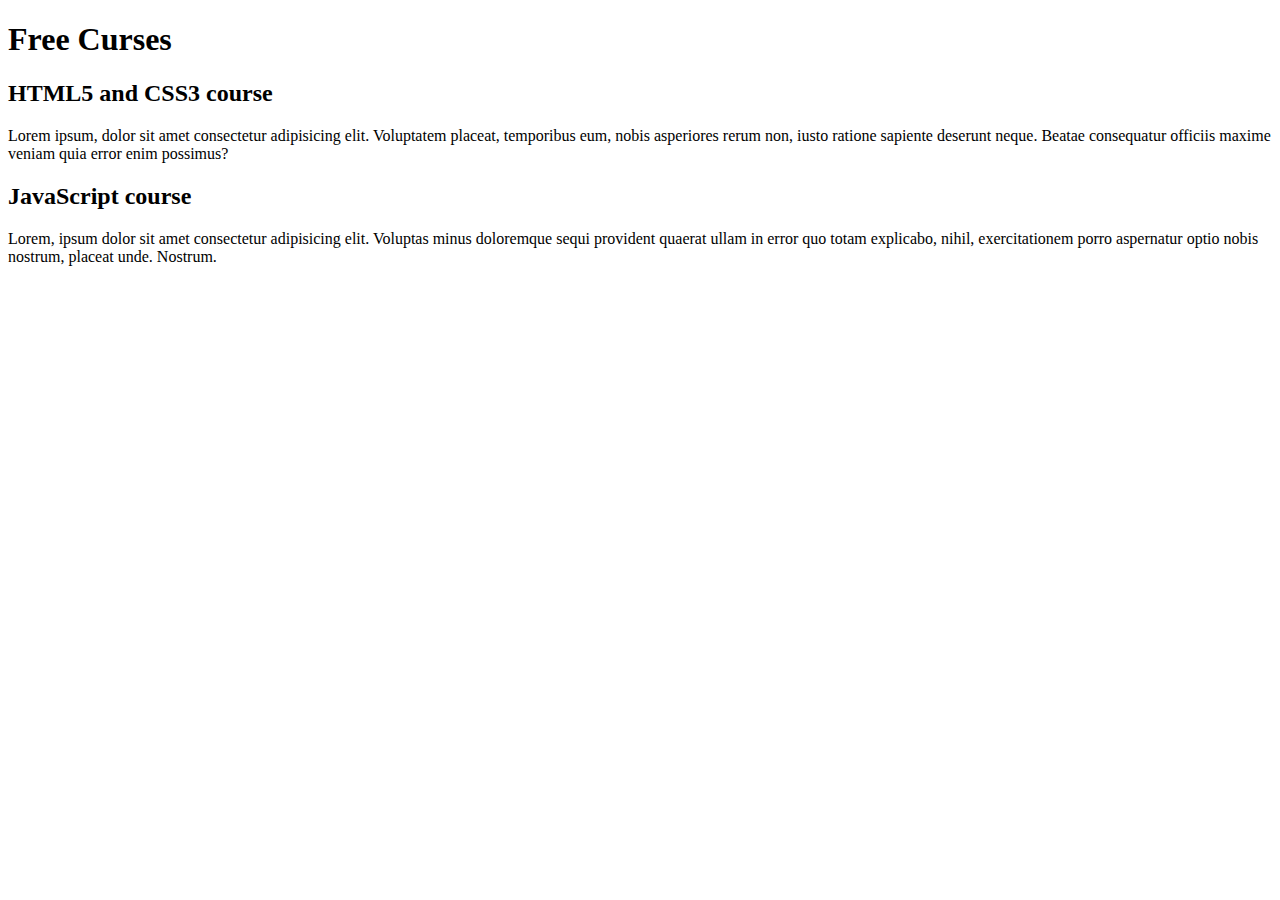
==== index.html @ 2ef00e38 "Update index.html" ====
<!DOCTYPE html>
<html lang="en">
<head>
    <meta charset="UTF-8">
    <meta name="viewport" content="width=device-width, initial-scale=1.0">
    <title>Site Free Courses</title>
</head>
<body>
    <main>
        <header>
            <h1>Free Curses</h1>
        </header>
        <article>
            <h2>HTML5 and CSS3 course</h2>
            <p>Lorem ipsum, dolor sit amet consectetur adipisicing elit. Voluptatem placeat, temporibus eum, nobis asperiores rerum non, iusto ratione sapiente deserunt neque. Beatae consequatur officiis maxime veniam quia error enim possimus?</p>
        </article>
        <article>
            <h2>JavaScript course</h2>
            <p>Lorem, ipsum dolor sit amet consectetur adipisicing elit. Voluptas minus doloremque sequi provident quaerat ullam in error quo totam explicabo, nihil, exercitationem porro aspernatur optio nobis nostrum, placeat unde. Nostrum.</p>
        </article>
    </main>
</body>
</html>
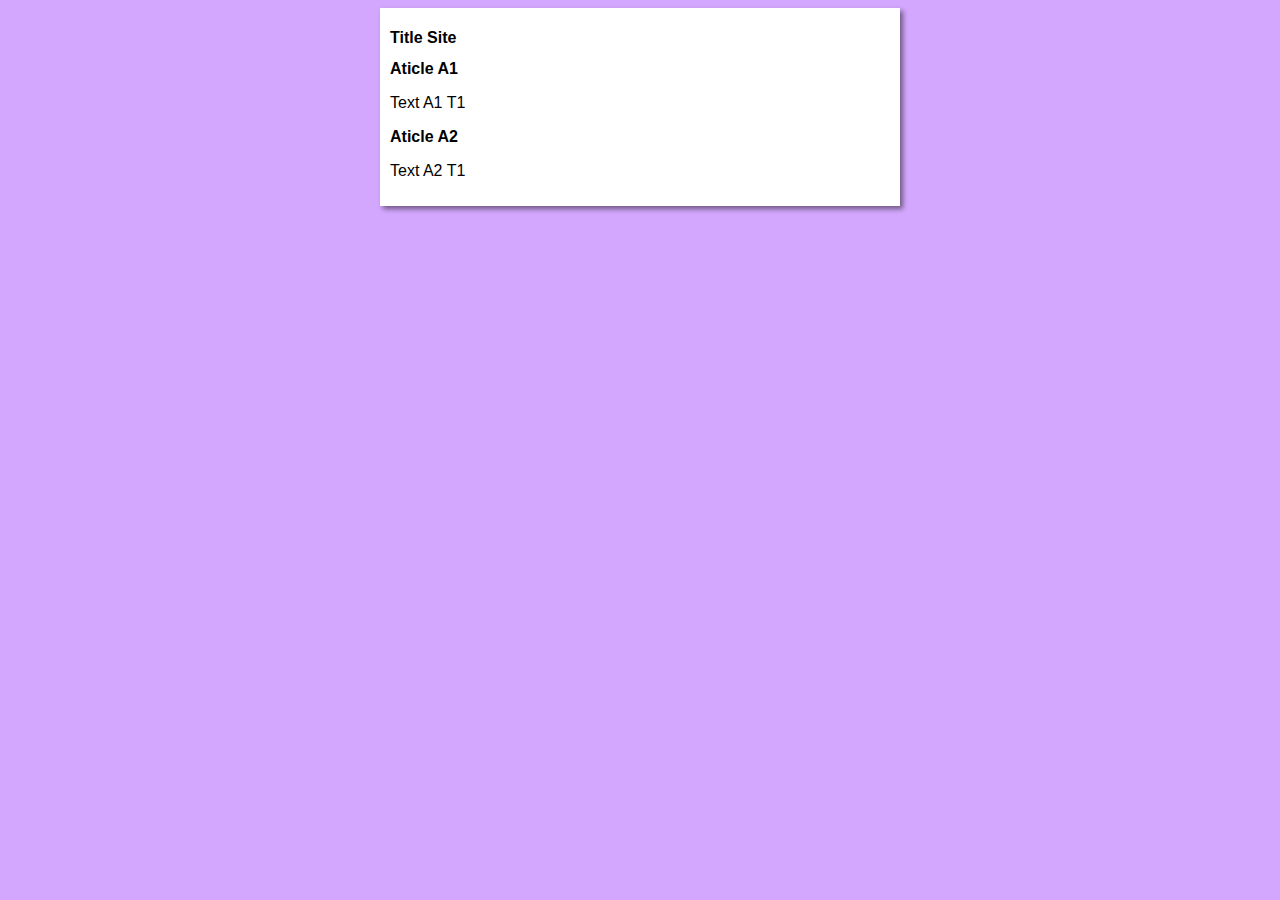
==== commit 1a1b1c25: "Update index.html" ====
--- a/index.html
+++ b/index.html
@@ -3,20 +3,21 @@
 <head>
     <meta charset="UTF-8">
     <meta name="viewport" content="width=device-width, initial-scale=1.0">
-    <title>Site Free Courses</title>
+    <title>Courses Free conflicted</title>
+    <link rel="stylesheet" href="styles/style.css">
 </head>
 <body>
     <main>
         <header>
-            <h1>Free Curses</h1>
+            <h1>Title Site</h1>
         </header>
         <article>
-            <h2>HTML5 and CSS3 course</h2>
-            <p>Lorem ipsum, dolor sit amet consectetur adipisicing elit. Voluptatem placeat, temporibus eum, nobis asperiores rerum non, iusto ratione sapiente deserunt neque. Beatae consequatur officiis maxime veniam quia error enim possimus?</p>
+            <h2>Aticle A1</h2>
+            <p>Text A1 T1</p>
         </article>
         <article>
-            <h2>JavaScript course</h2>
-            <p>Lorem, ipsum dolor sit amet consectetur adipisicing elit. Voluptas minus doloremque sequi provident quaerat ullam in error quo totam explicabo, nihil, exercitationem porro aspernatur optio nobis nostrum, placeat unde. Nostrum.</p>
+            <h2>Aticle A2</h2>
+            <p>Text A2 T1</p>
         </article>
     </main>
 </body>
--- a/styles/style.css
+++ b/styles/style.css
@@ -0,0 +1,16 @@
+* {
+    font-family: Arial, Helvetica, sans-serif;
+    font-size: 16px;
+}
+
+body{
+    background-color: rgb(211, 167, 253);    
+}
+
+main {
+    background-color: white;
+    width: 500px;
+    margin: auto;
+    padding: 10px;
+    box-shadow: 3px 3px 5px rgba(0, 0, 0, 0.473);
+}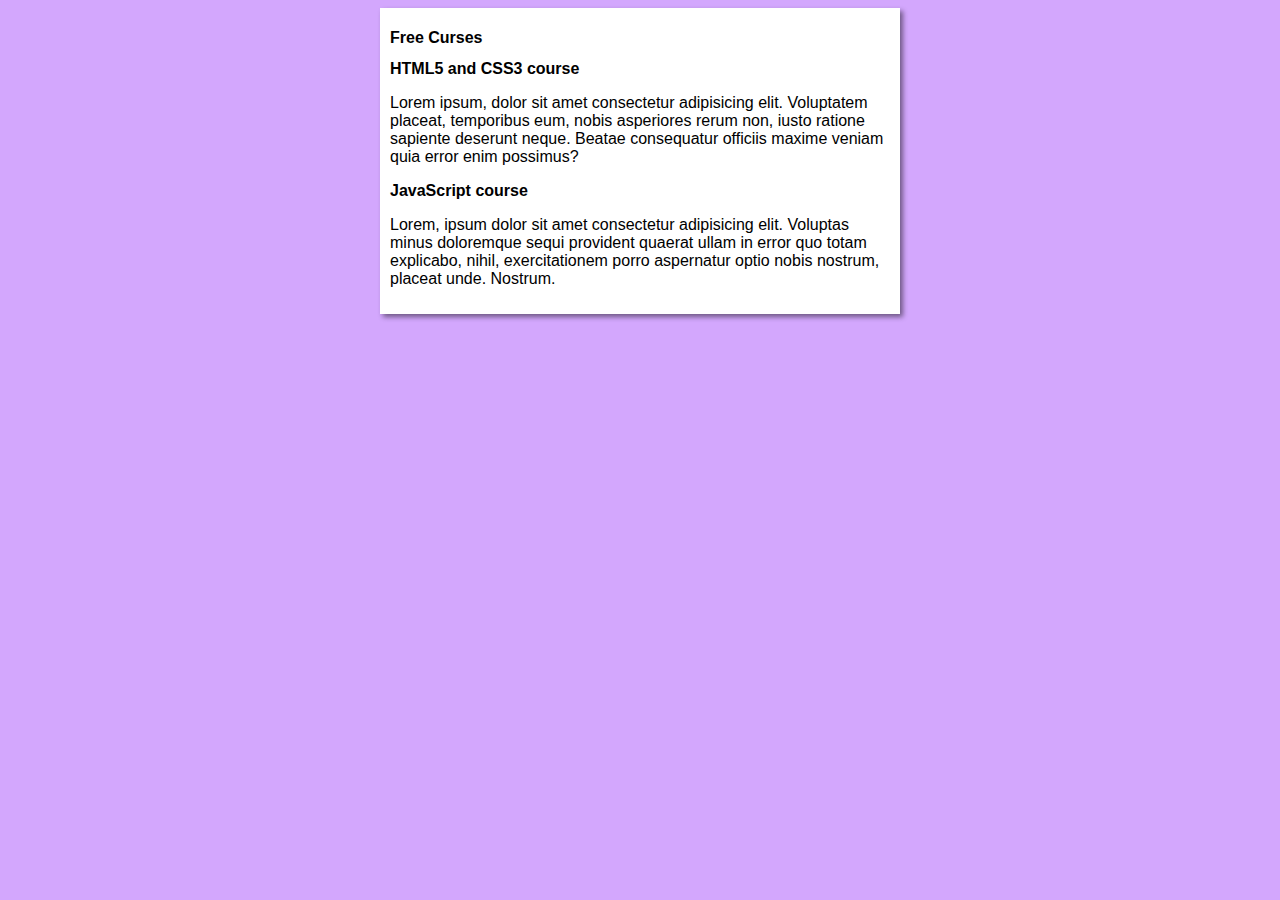
==== commit 267e1364: "Merge branch 'design'" ====
--- a/index.html
+++ b/index.html
@@ -3,21 +3,21 @@
 <head>
     <meta charset="UTF-8">
     <meta name="viewport" content="width=device-width, initial-scale=1.0">
-    <title>Courses Free conflicted</title>
+    <title>Courses Free for everybody</title>
     <link rel="stylesheet" href="styles/style.css">
 </head>
 <body>
     <main>
         <header>
-            <h1>Title Site</h1>
+            <h1>Free Curses</h1>
         </header>
         <article>
-            <h2>Aticle A1</h2>
-            <p>Text A1 T1</p>
+            <h2>HTML5 and CSS3 course</h2>
+            <p>Lorem ipsum, dolor sit amet consectetur adipisicing elit. Voluptatem placeat, temporibus eum, nobis asperiores rerum non, iusto ratione sapiente deserunt neque. Beatae consequatur officiis maxime veniam quia error enim possimus?</p>
         </article>
         <article>
-            <h2>Aticle A2</h2>
-            <p>Text A2 T1</p>
+            <h2>JavaScript course</h2>
+            <p>Lorem, ipsum dolor sit amet consectetur adipisicing elit. Voluptas minus doloremque sequi provident quaerat ullam in error quo totam explicabo, nihil, exercitationem porro aspernatur optio nobis nostrum, placeat unde. Nostrum.</p>
         </article>
     </main>
 </body>
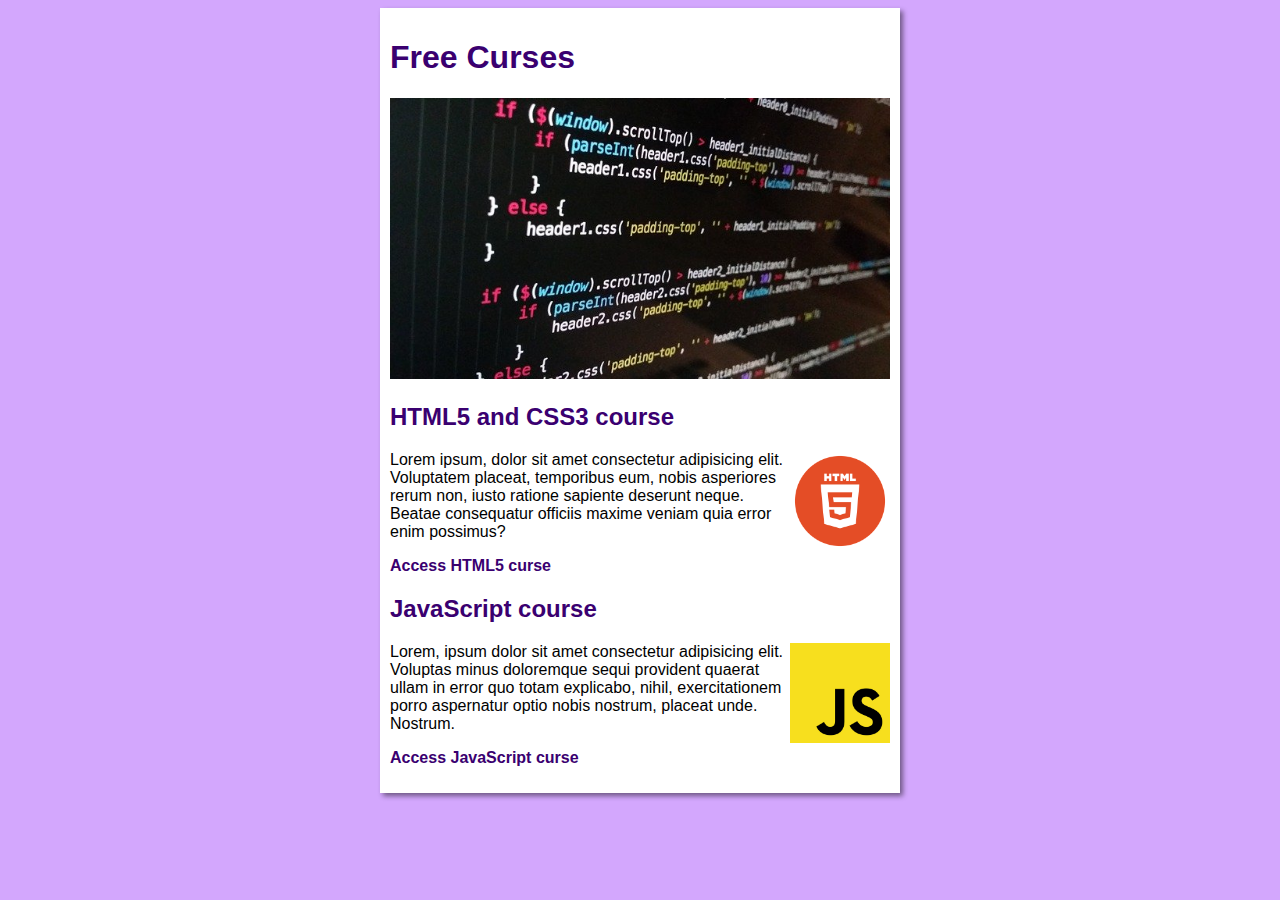
==== commit 735c020a: "site created" ====
--- a/index.html
+++ b/index.html
@@ -10,14 +10,19 @@
     <main>
         <header>
             <h1>Free Curses</h1>
+            <img class="first" src="images/technology-1283624_640.jpg" alt="code">
         </header>
         <article>
             <h2>HTML5 and CSS3 course</h2>
+            <img class="curses" src="images/logo-2582748_640.png" alt="html5">
             <p>Lorem ipsum, dolor sit amet consectetur adipisicing elit. Voluptatem placeat, temporibus eum, nobis asperiores rerum non, iusto ratione sapiente deserunt neque. Beatae consequatur officiis maxime veniam quia error enim possimus?</p>
+            <p><a href="html-curs.html">Access HTML5 curse</a></p>
         </article>
         <article>
             <h2>JavaScript course</h2>
+            <img class="curses" src="images/javascript-736400_640.png" alt="Java Script">
             <p>Lorem, ipsum dolor sit amet consectetur adipisicing elit. Voluptas minus doloremque sequi provident quaerat ullam in error quo totam explicabo, nihil, exercitationem porro aspernatur optio nobis nostrum, placeat unde. Nostrum.</p>
+            <p><a href="css-curs copy.html">Access JavaScript curse</a></p>
         </article>
     </main>
 </body>
--- a/styles/style.css
+++ b/styles/style.css
@@ -13,4 +13,35 @@
     margin: auto;
     padding: 10px;
     box-shadow: 3px 3px 5px rgba(0, 0, 0, 0.473);
+}
+
+h1 {
+    font-size: 2em;
+    color: rgb(58, 0, 112);
+}
+
+img.first {
+    width: 100%;
+}
+
+img.curses {
+    height: 20%;
+    width: 20%;
+    float: right;
+}
+
+h2 {
+    font-size: 1.5em;
+    color: rgb(58, 0, 112);
+}
+
+a {
+    text-decoration: none;
+    font-weight: bold;
+    color: rgb(58, 0, 112);
+}
+
+a:hover {
+    text-decoration: underline;
+    color: rgb(26, 26, 255);
 }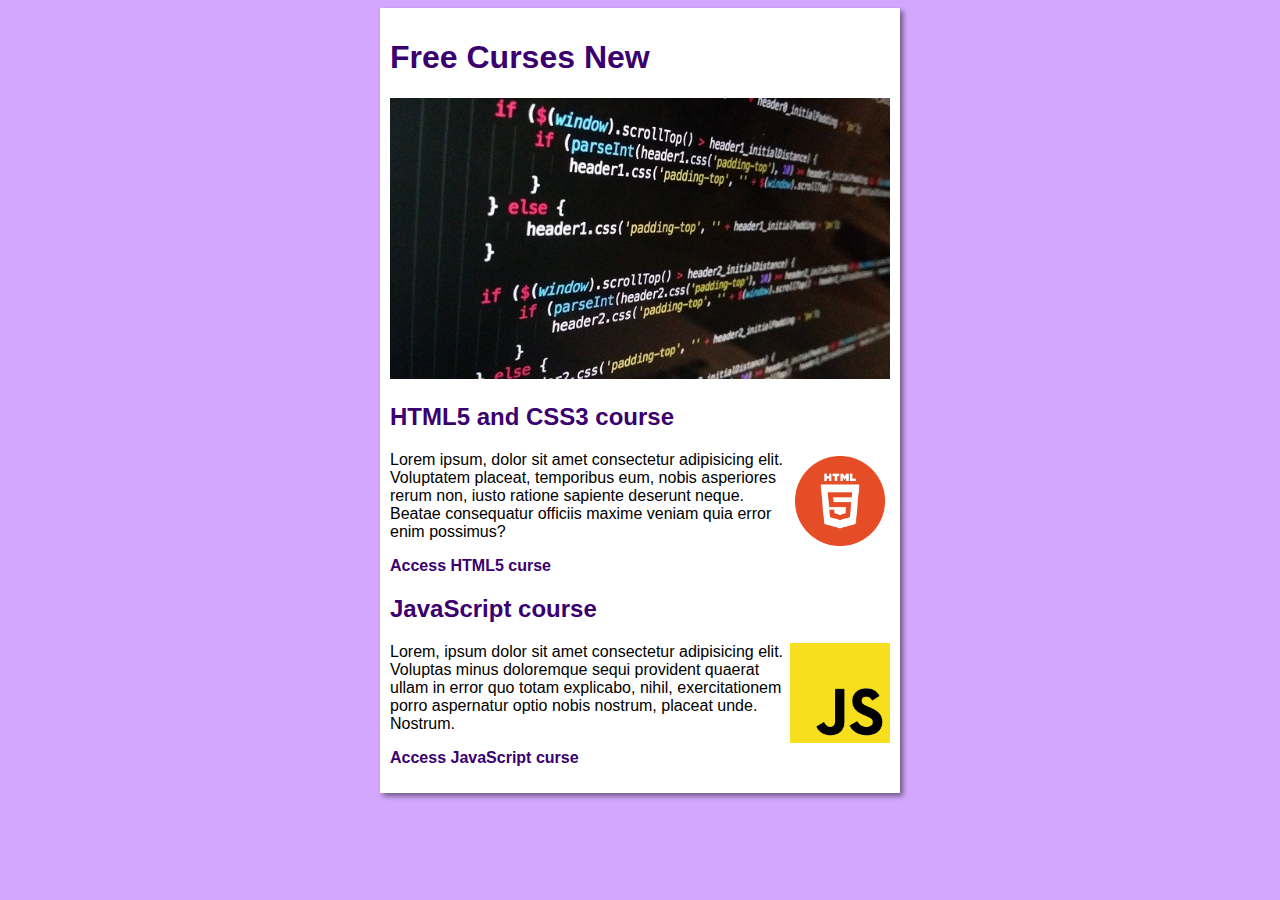
==== commit 99d69a14: "Agregando código al index.html" ====
--- a/index.html
+++ b/index.html
@@ -9,7 +9,7 @@
 <body>
     <main>
         <header>
-            <h1>Free Curses</h1>
+            <h1>Free Curses New</h1>
             <img class="first" src="images/technology-1283624_640.jpg" alt="code">
         </header>
         <article>
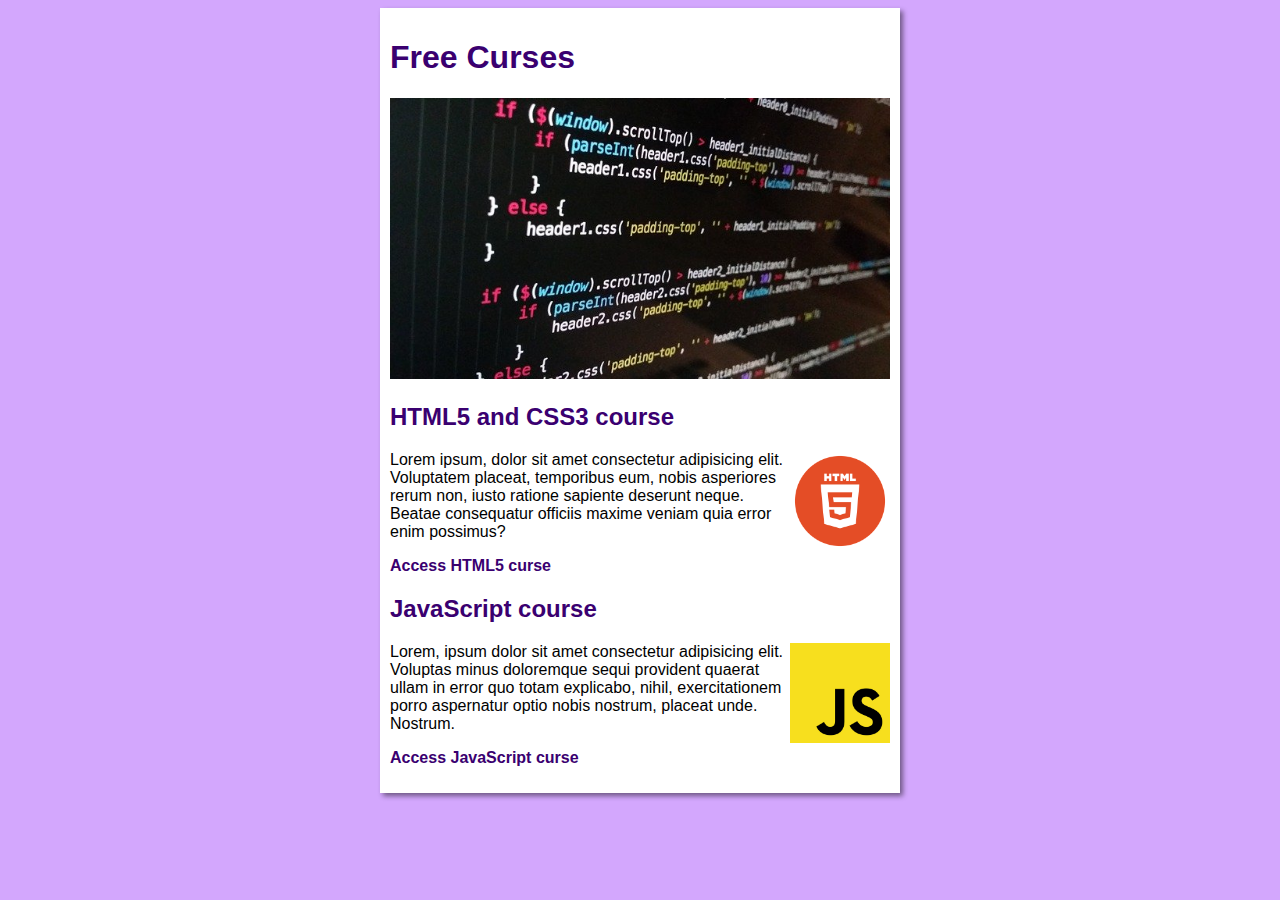
==== commit b4165a7f: "Agregando mas codigo a index.html" ====
--- a/index.html
+++ b/index.html
@@ -9,7 +9,7 @@
 <body>
     <main>
         <header>
-            <h1>Free Curses New</h1>
+            <h1>Free Curses</h1>
             <img class="first" src="images/technology-1283624_640.jpg" alt="code">
         </header>
         <article>
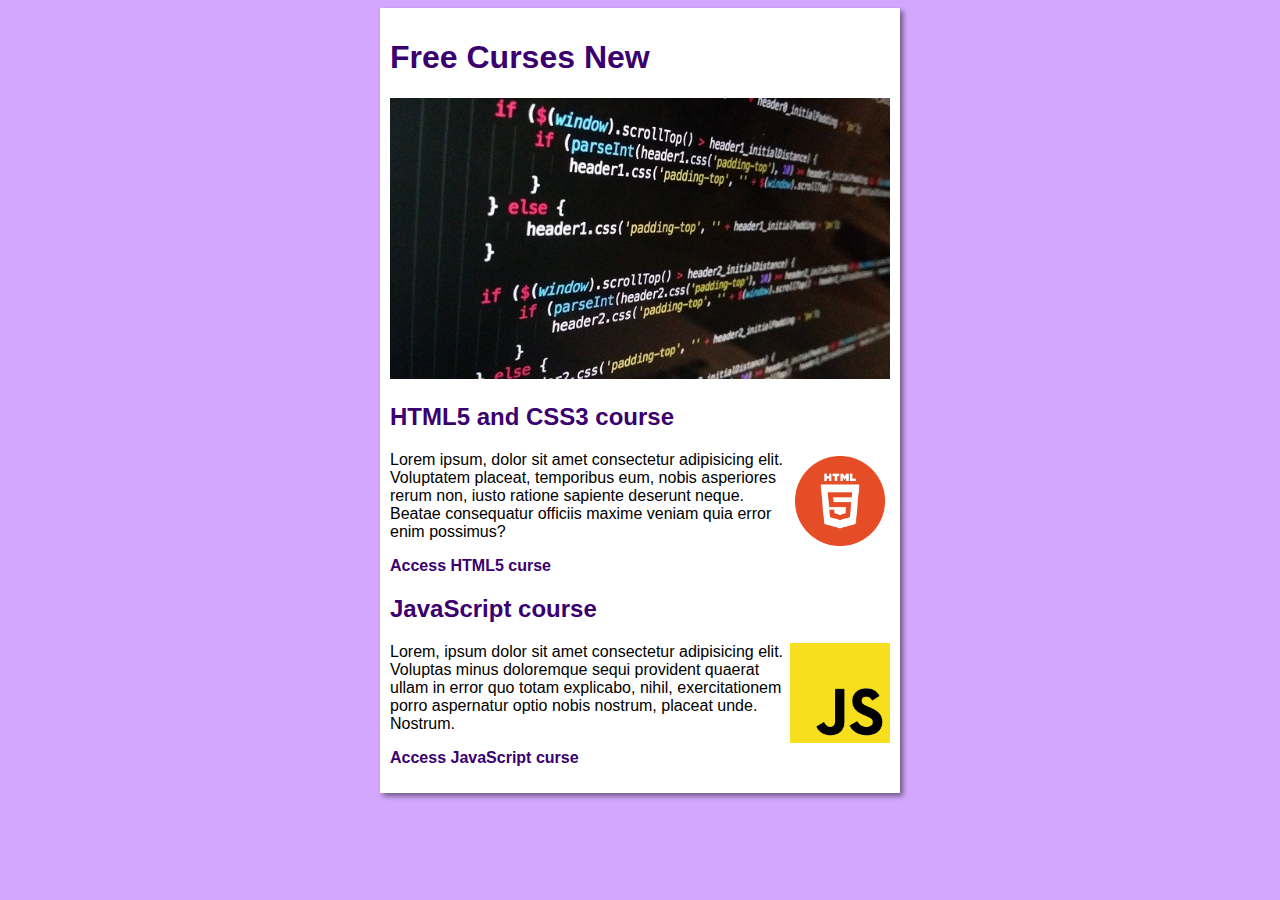
==== commit 91905855: "Agregando la ultima linea" ====
--- a/index.html
+++ b/index.html
@@ -9,7 +9,7 @@
 <body>
     <main>
         <header>
-            <h1>Free Curses</h1>
+            <h1>Free Curses New</h1>
             <img class="first" src="images/technology-1283624_640.jpg" alt="code">
         </header>
         <article>
